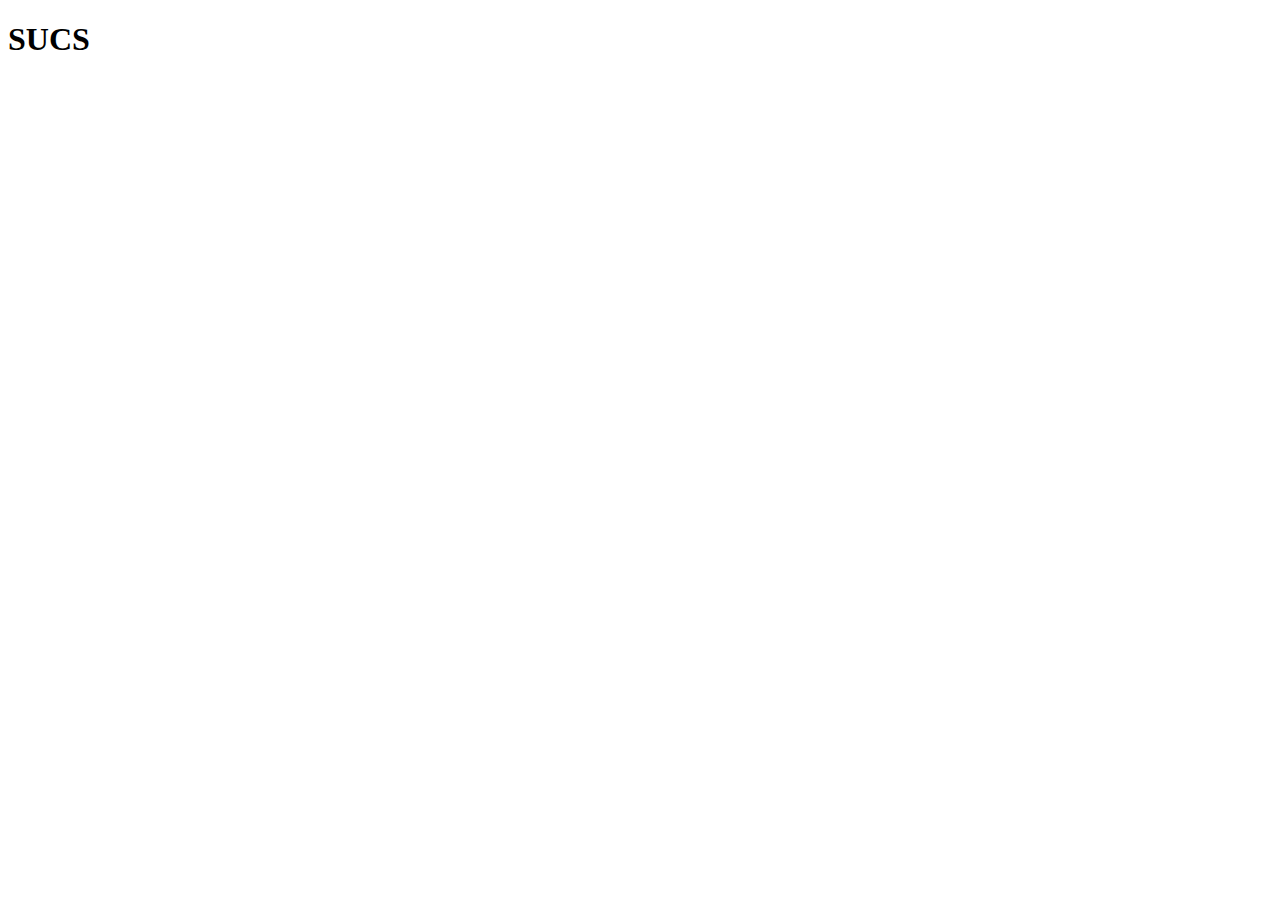
==== sucs.html @ 92086a0f "tabla basica sucs - braja pag 83" ====
<!DOCTYPE html>
<html lang="en">
  <head>
    <meta charset="UTF-8" />
    <meta http-equiv="X-UA-Compatible" content="IE=edge" />
    <meta name="viewport" content="width=device-width, initial-scale=1.0" />
    <title>SUCS</title>
  </head>
  <body>
    <main>
      <h1>SUCS</h1>
    </main>

    <script src="./sucs.js" type="module"></script>
  </body>
</html>
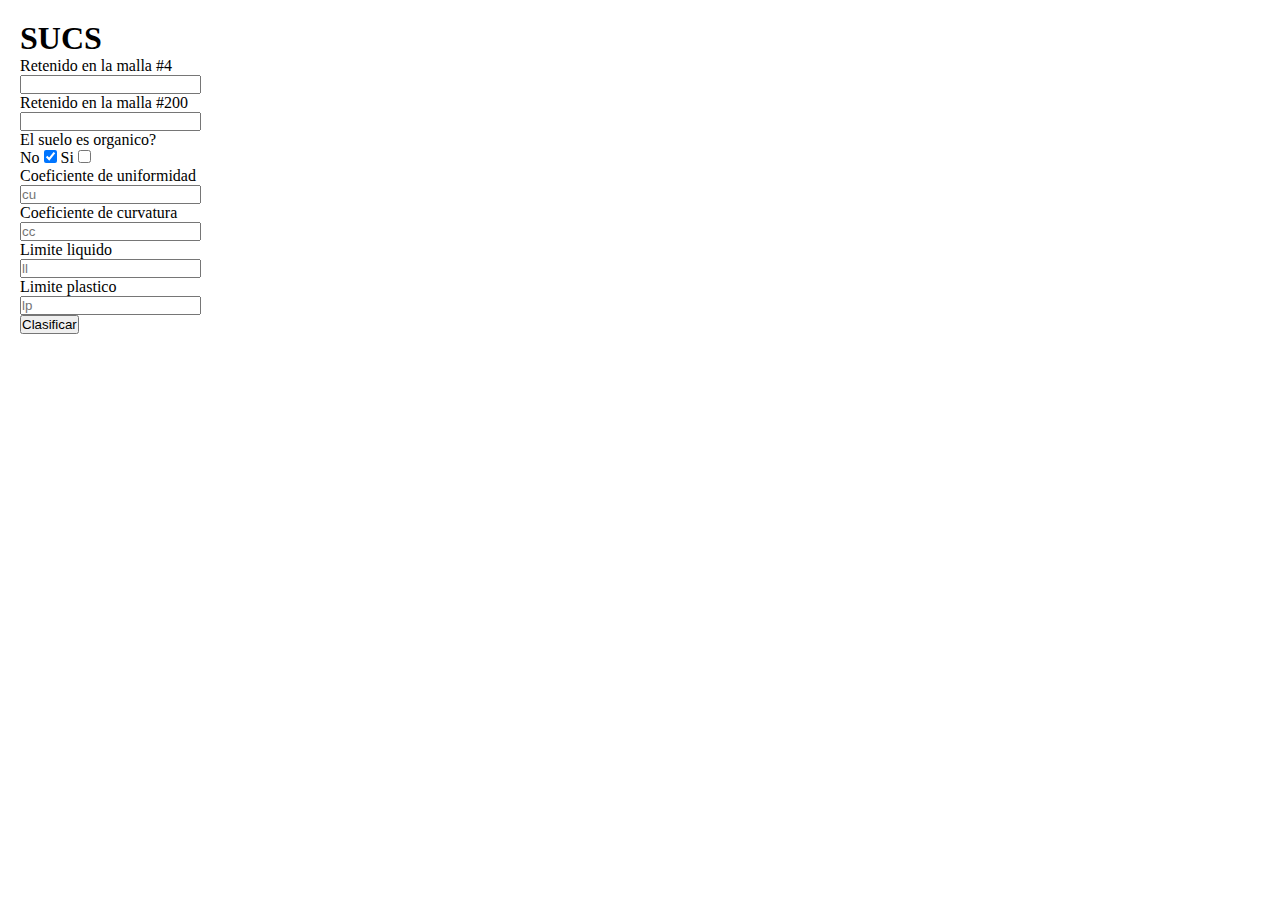
==== commit 33ede24e: "completado sucs, fuente: braja" ====
--- a/sucs.html
+++ b/sucs.html
@@ -4,11 +4,34 @@
     <meta charset="UTF-8" />
     <meta http-equiv="X-UA-Compatible" content="IE=edge" />
     <meta name="viewport" content="width=device-width, initial-scale=1.0" />
+    <link rel="stylesheet" href="./sucs.css" />
     <title>SUCS</title>
   </head>
   <body>
     <main>
       <h1>SUCS</h1>
+      <form action="">
+        <p>Retenido en la malla #4</p>
+        <input type="number" name="retenido #4" id="ret4" />
+        <p>Retenido en la malla #200</p>
+        <input type="number" name="retenido #200" id="ret200" />
+        <p>El suelo es organico?</p>
+        No
+        <input type="checkbox" name="No" id="organico1" checked="true" />
+        Si
+        <input type="checkbox" name="Si" id="organico2" />
+        <br />
+        <p>Coeficiente de uniformidad</p>
+        <input type="number" name="cu" id="cu" placeholder="cu" />
+        <p>Coeficiente de curvatura</p>
+        <input type="number" name="cc" id="cc" placeholder="cc" />
+        <p>Limite liquido</p>
+        <input type="number" name="ll" id="ll" placeholder="ll" />
+        <p>Limite plastico</p>
+        <input type="number" name="lp" id="lp" placeholder="lp" />
+      </form>
+      <button id="clasificar">Clasificar</button>
+      <p id="resultado"></p>
     </main>
 
     <script src="./sucs.js" type="module"></script>
--- a/sucs.css
+++ b/sucs.css
@@ -0,0 +1,14 @@
+input::-webkit-outer-spin-button,
+input::-webkit-inner-spin-button {
+  -webkit-appearance: none;
+  margin: 0;
+}
+* {
+  box-sizing: border-box;
+  margin: 0;
+  padding: 0;
+}
+
+main {
+  padding: 20px;
+}
